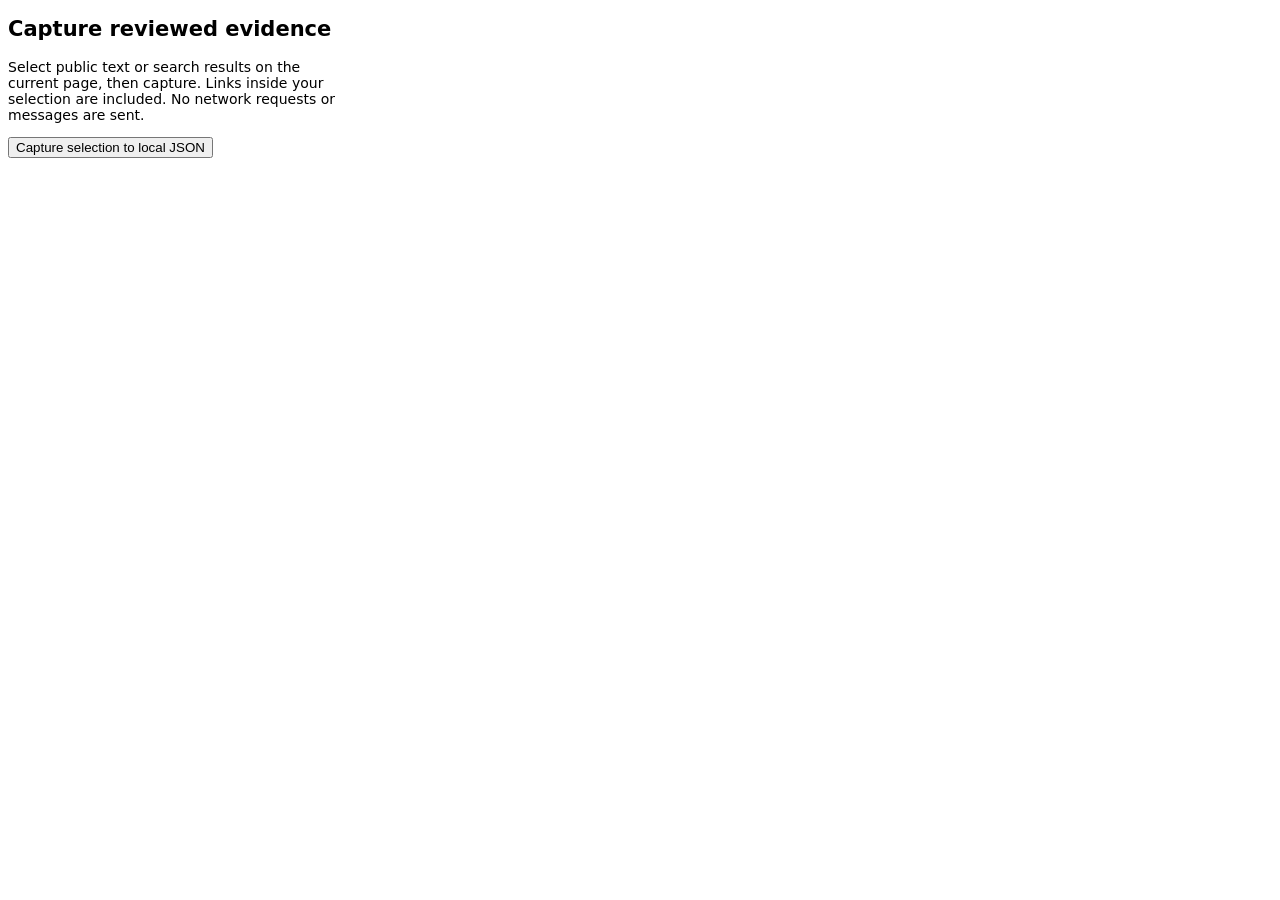
==== browser-extension/popup.html @ 9d9fd72c "Add reviewed discovery workbench and optional local drafts" ====
<!doctype html><html lang="en"><meta charset="utf-8"><title>Vidocq capture</title><body style="width:340px;font:14px system-ui"><h2>Capture reviewed evidence</h2><p>Select public text or search results on the current page, then capture. Links inside your selection are included. No network requests or messages are sent.</p><button id="capture">Capture selection to local JSON</button><p id="status" role="status"></p><script src="popup.js"></script></body></html>
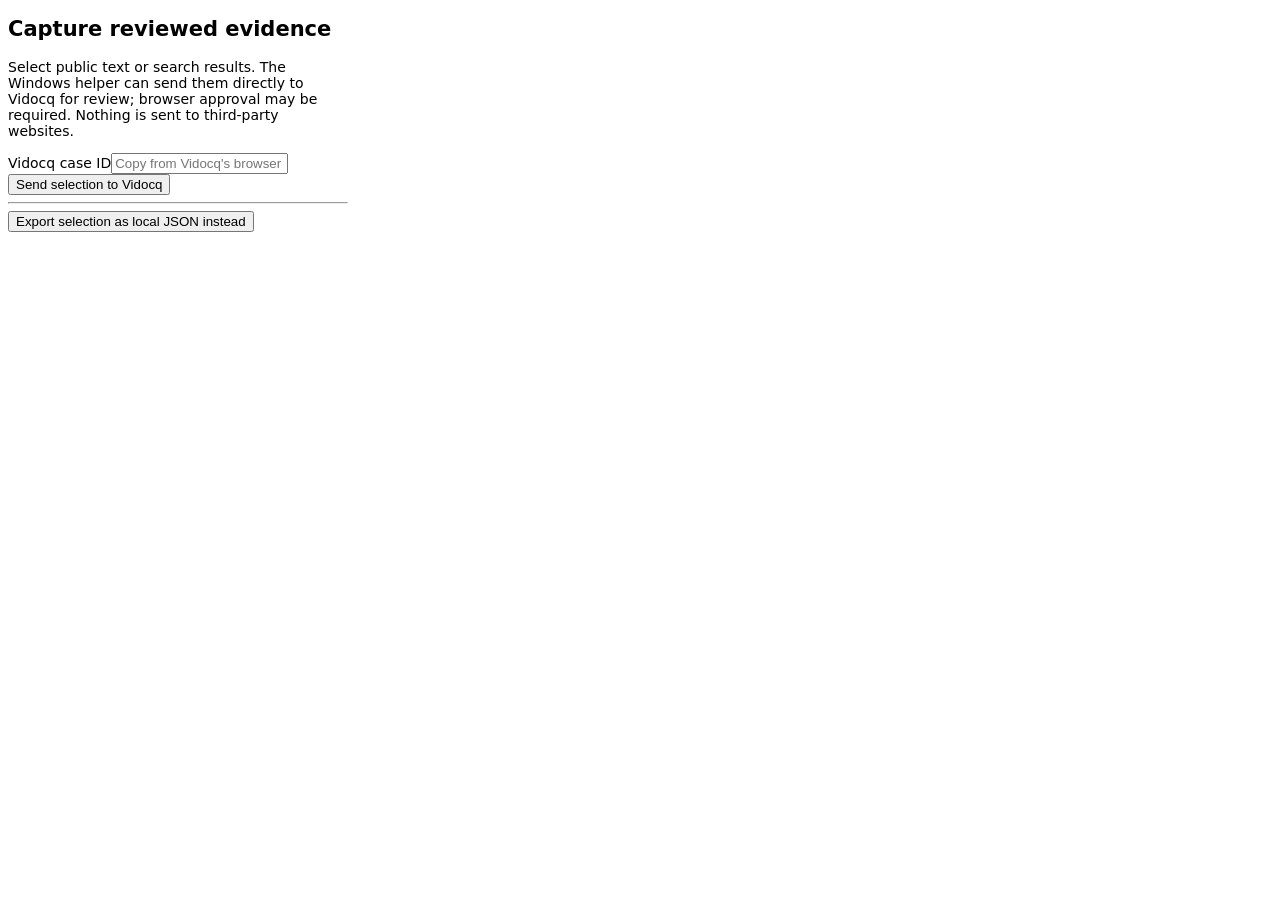
==== commit fc625c0b: "Add managed investigation tools and bounded AI case pipeline" ====
--- a/browser-extension/popup.html
+++ b/browser-extension/popup.html
@@ -1 +1 @@
-<!doctype html><html lang="en"><meta charset="utf-8"><title>Vidocq capture</title><body style="width:340px;font:14px system-ui"><h2>Capture reviewed evidence</h2><p>Select public text or search results on the current page, then capture. Links inside your selection are included. No network requests or messages are sent.</p><button id="capture">Capture selection to local JSON</button><p id="status" role="status"></p><script src="popup.js"></script></body></html>
+<!doctype html><html lang="en"><meta charset="utf-8"><title>Vidocq capture</title><body style="width:340px;font:14px system-ui"><h2>Capture reviewed evidence</h2><p>Select public text or search results. The Windows helper can send them directly to Vidocq for review; browser approval may be required. Nothing is sent to third-party websites.</p><label>Vidocq case ID<input id="case-id" maxlength="24" placeholder="Copy from Vidocq's browser evidence panel"></label><button id="send">Send selection to Vidocq</button><hr><button id="capture">Export selection as local JSON instead</button><p id="status" role="status"></p><script src="popup.js"></script></body></html>
